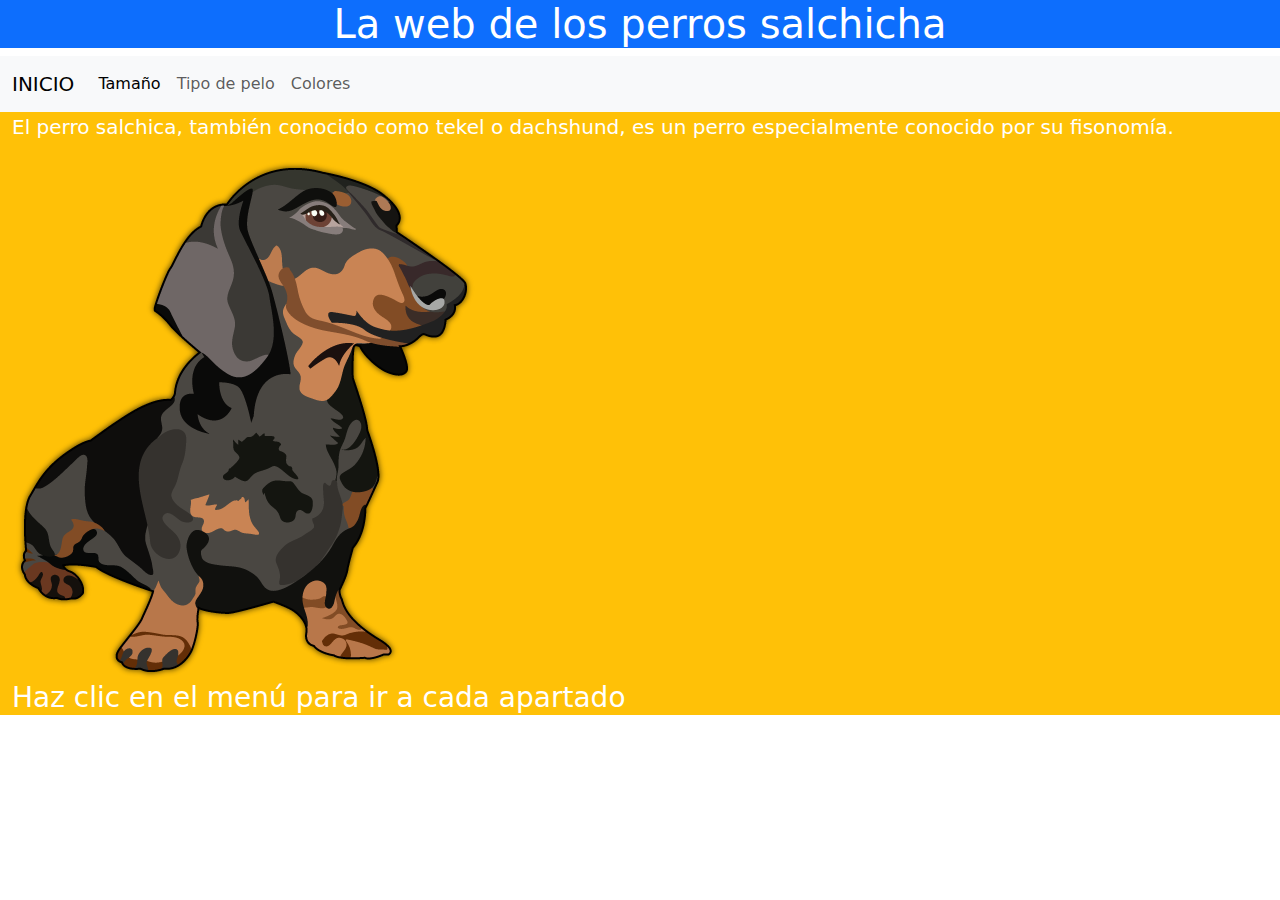
==== index.html @ 57acb85e "Add files via upload" ====
<!DOCTYPE html>
<html lang="en">
<head>
    <meta charset="UTF-8">
    <meta name="viewport" content="width=device-width, initial-scale=1.0">
    <meta http-equiv="X-UA-Compatible" content="ie=edge">
    <title>Los perros salchicha</title>
    <!-- Latest compiled and minified CSS -->
<link href="https://cdn.jsdelivr.net/npm/bootstrap@5.3.1/dist/css/bootstrap.min.css" rel="stylesheet">

<!-- Latest compiled JavaScript -->
<script src="https://cdn.jsdelivr.net/npm/bootstrap@5.3.1/dist/js/bootstrap.bundle.min.js"></script>
</head>
<body>
    <div class="container-fluid bg-primary p5 text-white text-center">
            <h1>La web de los perros salchicha</h1>
    </div>
    <nav class="navbar navbar-expand-lg navbar-light bg-light">
        <div class="container-fluid">
          <a class="navbar-brand" href="Indice.html">INICIO</a>
          <button class="navbar-toggler" type="button" data-bs-toggle="collapse" data-bs-target="#navbarNavDropdown" aria-controls="navbarNavDropdown" aria-expanded="false" aria-label="Toggle navigation">
            <span class="navbar-toggler-icon"></span>
          </button>
          <div class="collapse navbar-collapse" id="navbarNavDropdown">
            <ul class="navbar-nav">
              <li class="nav-item">
                <a class="nav-link active" aria-current="page" href="tamaño.html">Tamaño</a>
              </li>
              <li class="nav-item">
                <a class="nav-link" href="pelo.html">Tipo de pelo</a>
              </li>
              <li class="nav-item">
                <a class="nav-link" href="colores.html">Colores</a>
              </li>
              
            </ul>
          </div>
        </div>
      </nav>   
   <div class="container-fluid bg-warning p1 text-white fs-5">
    <p>El perro salchica, también conocido como tekel o dachshund, es un perro especialmente conocido
        por su fisonomía. </p>
        <img src="img/teckel no fondo.png" alt="no">
        
   
    <h3>Haz clic en el menú  para ir a cada apartado</h3>
   
</body>
</html>
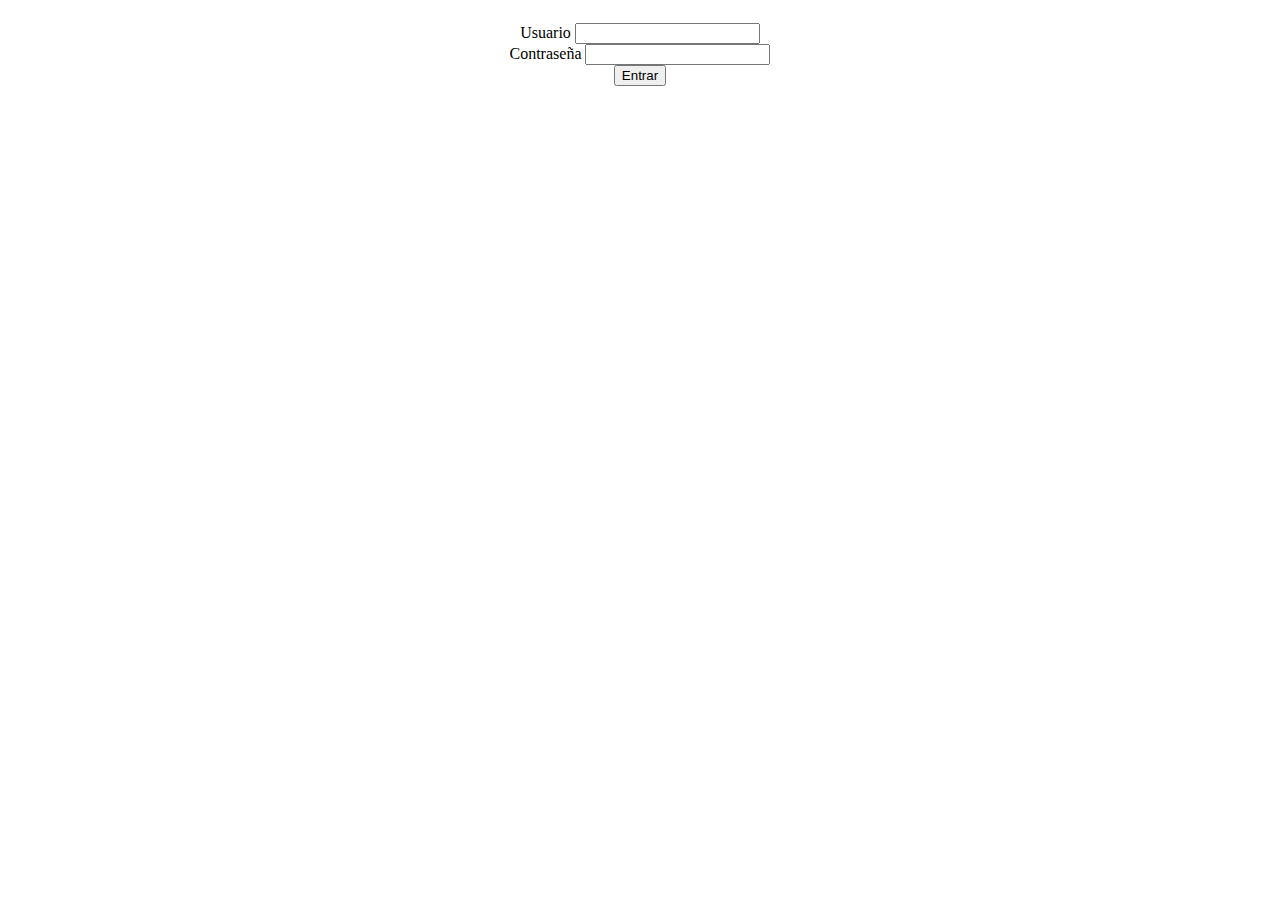
==== commit 948951f2: "Add files via upload" ====
--- a/index.html
+++ b/index.html
@@ -4,46 +4,28 @@
     <meta charset="UTF-8">
     <meta name="viewport" content="width=device-width, initial-scale=1.0">
     <meta http-equiv="X-UA-Compatible" content="ie=edge">
-    <title>Los perros salchicha</title>
-    <!-- Latest compiled and minified CSS -->
-<link href="https://cdn.jsdelivr.net/npm/bootstrap@5.3.1/dist/css/bootstrap.min.css" rel="stylesheet">
+    <title>Document</title>
+    <script>
+        function entrar() {
+            usuario=document.getElementById("usuario").value;
+            contraseña=document.getElementById("contraseña").value;
+        if(usuario== "ortega" && contraseña=="ortega02"){window.location.href="inicio.html"}
 
-<!-- Latest compiled JavaScript -->
-<script src="https://cdn.jsdelivr.net/npm/bootstrap@5.3.1/dist/js/bootstrap.bundle.min.js"></script>
+        else{alert("no puedes entrar")};
+        
+        }
+    </script>
 </head>
-<body>
-    <div class="container-fluid bg-primary p5 text-white text-center">
-            <h1>La web de los perros salchicha</h1>
-    </div>
-    <nav class="navbar navbar-expand-lg navbar-light bg-light">
-        <div class="container-fluid">
-          <a class="navbar-brand" href="Indice.html">INICIO</a>
-          <button class="navbar-toggler" type="button" data-bs-toggle="collapse" data-bs-target="#navbarNavDropdown" aria-controls="navbarNavDropdown" aria-expanded="false" aria-label="Toggle navigation">
-            <span class="navbar-toggler-icon"></span>
-          </button>
-          <div class="collapse navbar-collapse" id="navbarNavDropdown">
-            <ul class="navbar-nav">
-              <li class="nav-item">
-                <a class="nav-link active" aria-current="page" href="tamaño.html">Tamaño</a>
-              </li>
-              <li class="nav-item">
-                <a class="nav-link" href="pelo.html">Tipo de pelo</a>
-              </li>
-              <li class="nav-item">
-                <a class="nav-link" href="colores.html">Colores</a>
-              </li>
-              
-            </ul>
-          </div>
-        </div>
-      </nav>   
-   <div class="container-fluid bg-warning p1 text-white fs-5">
-    <p>El perro salchica, también conocido como tekel o dachshund, es un perro especialmente conocido
-        por su fisonomía. </p>
-        <img src="img/teckel no fondo.png" alt="no">
-        
-   
-    <h3>Haz clic en el menú  para ir a cada apartado</h3>
+<body style="text-align: center; padding: 15px;">
+    <form action="">
+        <label for="">Usuario</label>
+        <input type="text" name="" id="usuario"> 
+        <br>
+        <label for="">Contraseña</label>
+        <input type="text" name="" id="contraseña">
+        <br>
+    </form>
+    <button type="button" onclick= "entrar()">Entrar</button>
    
 </body>
 </html>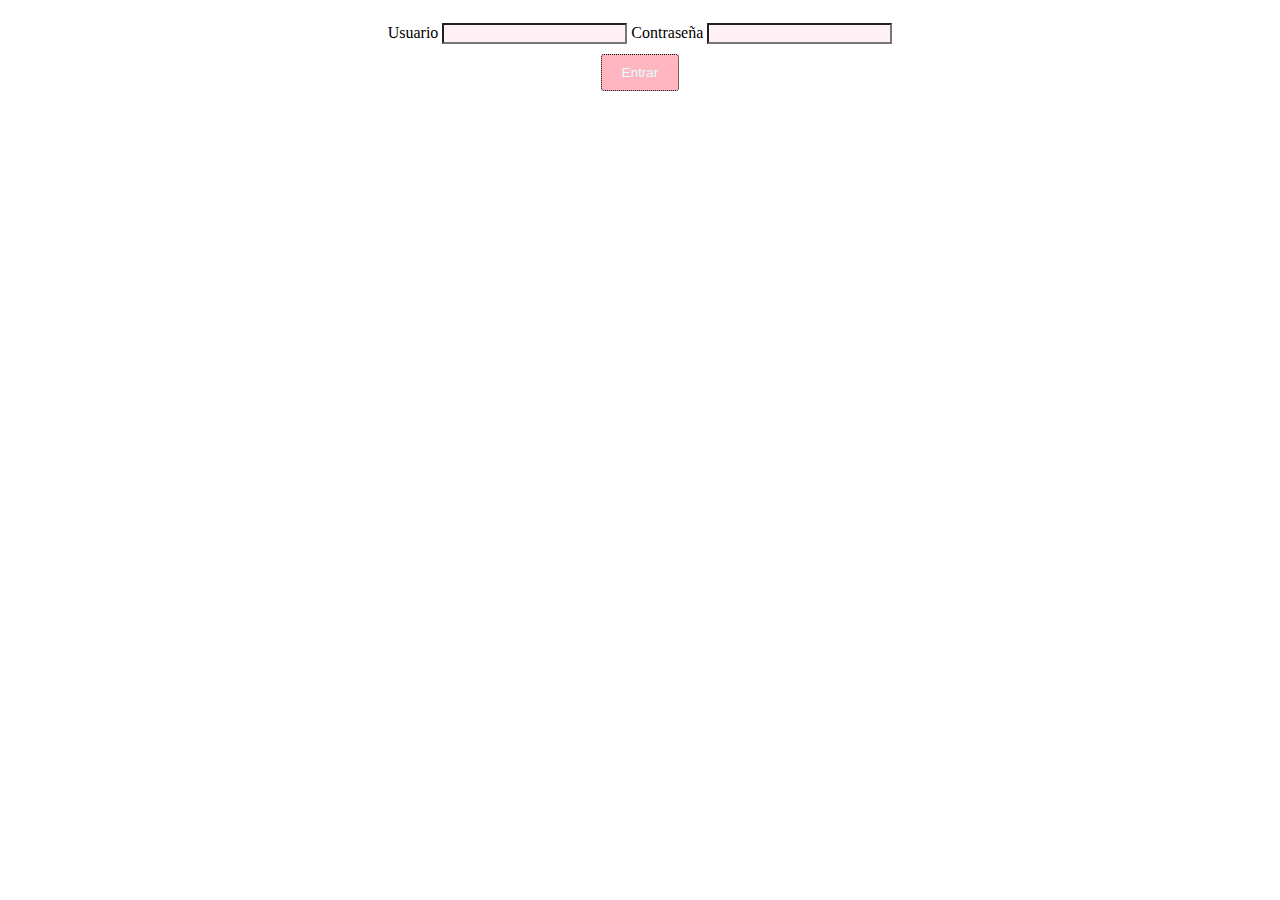
==== commit 4dd645c4: "Add files via upload" ====
--- a/index.html
+++ b/index.html
@@ -15,15 +15,14 @@
         
         }
     </script>
+    <link rel="stylesheet" href="login.css">
 </head>
 <body style="text-align: center; padding: 15px;">
     <form action="">
         <label for="">Usuario</label>
-        <input type="text" name="" id="usuario"> 
-        <br>
+        <input type="text" name="" id="usuario">
         <label for="">Contraseña</label>
         <input type="text" name="" id="contraseña">
-        <br>
     </form>
     <button type="button" onclick= "entrar()">Entrar</button>
    
--- a/login.css
+++ b/login.css
@@ -0,0 +1,15 @@
+input {
+   background-color: lavenderblush;;
+}
+button {
+    background-color: lightpink;;;
+    color: lightcyan;;
+    border: 1px  dotted black;
+    padding: 10px 20px;
+    border-radius: 3px;
+    margin-top: 10px;
+    cursor: pointer;
+}
+button:hover {
+    background-color: #b3005a;
+}